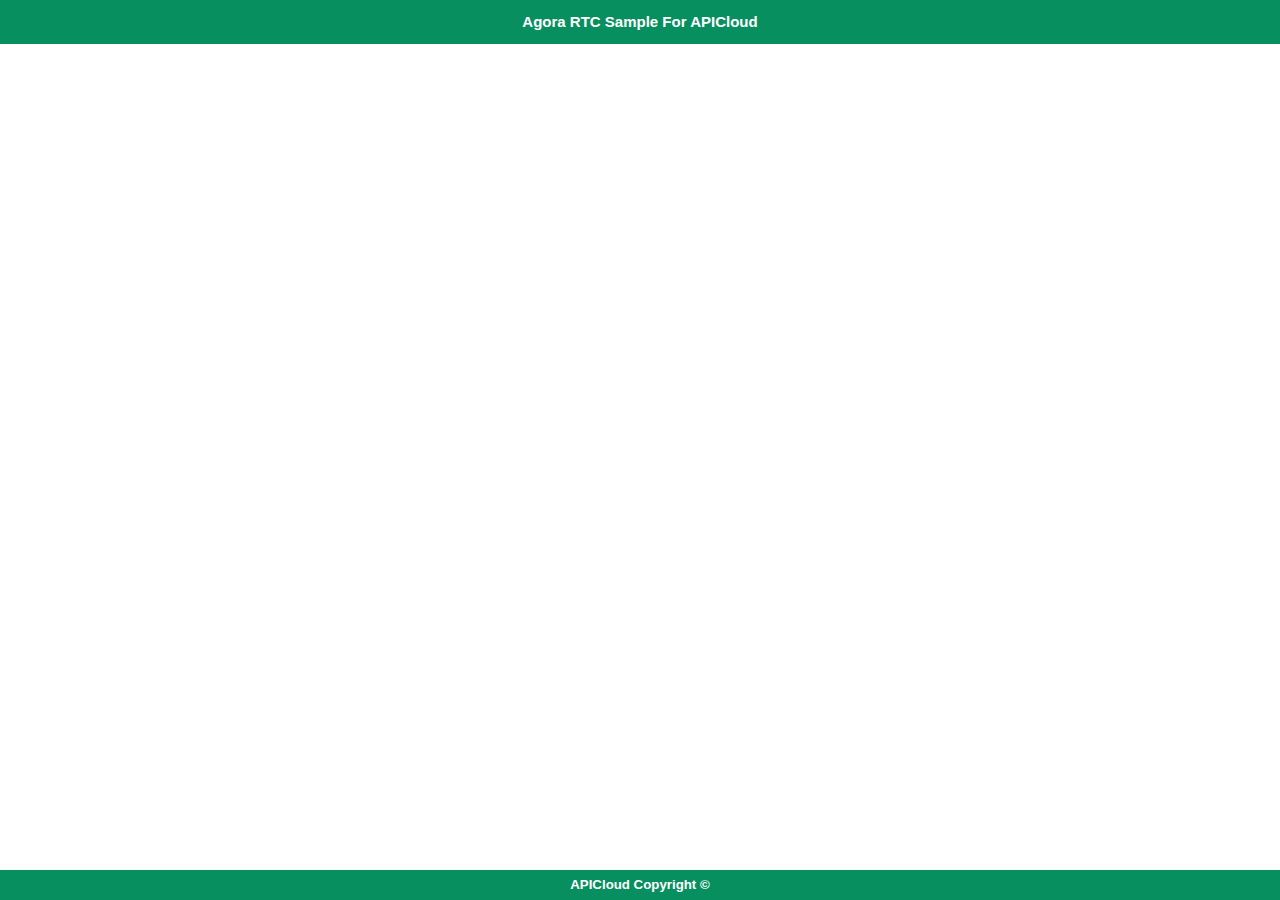
==== widget/index.html @ 3a8f64c9 "move app source code to common widget" ====
<!DOCTYPE HTML>
<html>

<head>
    <meta charset="UTF-8">
    <meta name="viewport" content="maximum-scale=1.0, minimum-scale=1.0, user-scalable=0, initial-scale=1.0, width=device-width" />
    <meta name="format-detection" content="telephone=no, email=no, date=no, address=no">
    <title>WinC</title>
    <link rel="stylesheet" type="text/css" href="css/api.css" />
    <link rel="stylesheet" type="text/css" href="css/box.css" />
    <script type="text/javascript" src="script/public.js"></script>
    <style>
        p {
    		color:#999;
    		padding:5px;
    	}
    </style>
    <script type="text/javascript">
        apiready = function () {
            fixStatusBar(); // 沉浸式效果，支持 iOS 7 及 Android 4.4 及以上
            openContent('index_frm.html', 'index_frm'); // 打开主 frame
            $('year').innerHTML = new Date().getFullYear();
        };
    </script>
</head>

<body>
    <div id="wrap">
        <div id='header'>
            <h1>Agora RTC Sample For APICloud </h1>
        </div>
        <div id="main"></div>
        <div id="footer">
            <h5>APICloud Copyright &copy;<span id="year"></span></h5>
        </div>
    </div>
</body>

</html>
---- widget/css/api.css ----
html{
	font-family: sans-serif;
}
html,body,header,section,footer,div,ul,ol,li,img,a,span,em,del,legend,center,strong,var,fieldset,form,label,dl,dt,dd,cite,input,hr,time,mark,code,figcaption,figure,textarea,h1,h2,h3,h4,h5,h6,p{
	margin:0;
	border:0;
	padding:0;
	font-style:normal;
}
html,body {
	-webkit-touch-callout:none;
	-webkit-text-size-adjust:none;
	-webkit-tap-highlight-color:rgba(0, 0, 0, 0);
	-webkit-user-select:none;
	background-color: #fff;
}

ol,ul{
	list-style:none;
}

html,body{
   height: 100%;
   width: 100%;
}
#wrap{
    height: 100%;
    display: -webkit-box;
    -webkit-box-orient: vertical;
    -webkit-flex-flow: column;
}
#header{
	display:-webkit-box;
	background-color: #078f5f; 
	color: #fff;
    width: 100%;
}
#header h1{
	text-align: center; 
    font-size: 15px; 
	height: 44px;
	-webkit-box-flex:1; 
	line-height: 44px; 
	margin: 0em; 
	color: #fff;
}

#main{
    -webkit-box-flex: 1; 
    -webkit-flex: 1;
}
#footer{
    height: 30px; 
	line-height: 30px;
    background-color: #078f5f; 
    width: 100%;
    text-align: center;
}
#footer h5{
    color: white;
}
---- widget/css/box.css ----
.center{
	display:-webkit-box;
	-webkit-box-orient:vertical;
	-webkit-box-pack:center;
}

.desbloack{ /**描述文字框**/
	border-color: #CCCCCC;
	-webkit-border-radius: 4px;
	border-style: dashed;
	border-width: 1px;
	color: #333333;
	font-size: 10px;
	padding: 5px;
	text-align: left;
	width: auto;
	min-height:80px;
    margin:8px 15px;
}

.textbloack{ /**文字框**/
	border-color: #CCCCCC;
	border-style: solid;
	border-width: 1px;
	color: #333333;
	font-size: 10px;
	padding: 5px;
	text-align: left;
	width: auto;
	min-height:30px;
    margin:8px 15px;
}

.row{ /**行**/
	width:auto;
	display:-webkit-box;
	-webkit-box-orient:horizontal;
	margin:5px;
}

.active{ /**九宫格项点击效果**/
	background-color: #CCC !important;
}

.clickitem { /**九宫格项**/
	width:100%;
	-webkit-box-flex:1;
	display:-webkit-box;
	-webkit-box-orient:vertical;
	-webkit-box-pack:center;
	-webkit-box-align:center;
	min-height:60px;
	background-color: #EEEEEE;
	border-color: #CCCCCC;
	border-style: solid;
	border-width: 1px;
	color: #333333;
	font-size: 14px;
	margin:5px;
}

.clickbtn { /**按钮**/
	width: auto;
    margin:8px 15px;
    border-color: #CCCCCC;
    -webkit-border-radius: 3px;
    border-style: solid;
    border-width: 1px;
    color: #333333;
    font: bold 18px;
    padding: 8px 0;
    text-align: center;
    background-color: #EEEEEE;
}

.itemtitle{ /**标题项**/
	margin:20px 5px;
	color:#222;
	font-size:14px;
	border-bottom:1px solid;
}

input{
	border-style: solid;
    border-width: 1px;
    color: #000;
    font-size:15px;
    padding:4px;
	border-color: #CCCCCC #CCCCCC #BBBBBB;
	background-color:#FFF;
    -webkit-border-radius: 2px;
    width: auto;
    margin:3px 15px;
}

img{
	margin:3px 15px;
	border-style: solid;
    border-width: 1px;
    border-color: #CCCCCC;
}

select{
	font-size:20px;
	width: 150px;
    margin:3px 15px;
}

lable{
	font-size:12px;
	margin:3px 5px 3px 15px;
}
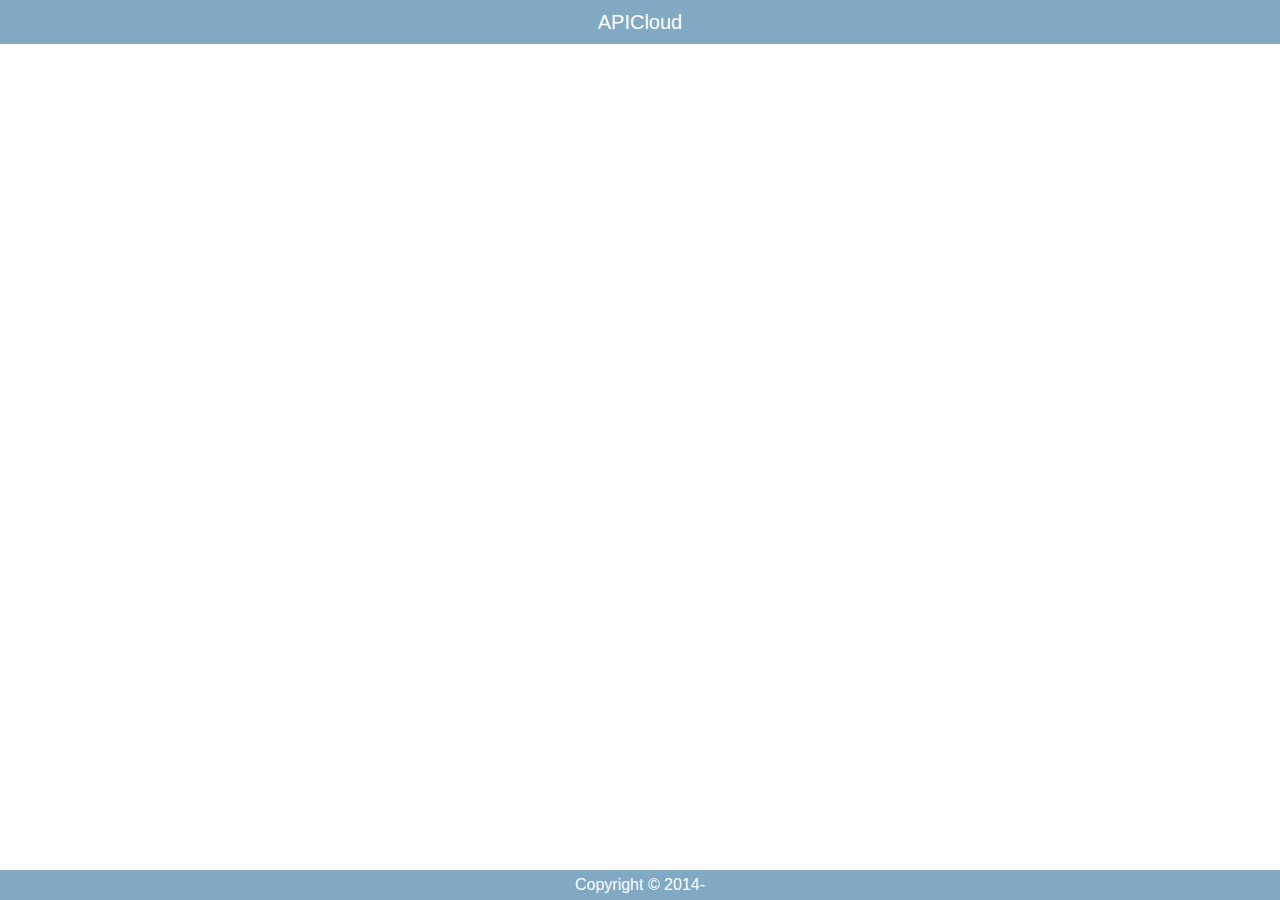
==== commit c5b83ced: "[Android]update rtc sdk to 3.7.0" ====
--- a/widget/index.html
+++ b/widget/index.html
@@ -1,39 +1,89 @@
-<!DOCTYPE HTML>
+<!doctype html>
 <html>
 
 <head>
-    <meta charset="UTF-8">
-    <meta name="viewport" content="maximum-scale=1.0, minimum-scale=1.0, user-scalable=0, initial-scale=1.0, width=device-width" />
-    <meta name="format-detection" content="telephone=no, email=no, date=no, address=no">
-    <title>WinC</title>
-    <link rel="stylesheet" type="text/css" href="css/api.css" />
-    <link rel="stylesheet" type="text/css" href="css/box.css" />
-    <script type="text/javascript" src="script/public.js"></script>
-    <style>
-        p {
-    		color:#999;
-    		padding:5px;
-    	}
+    <meta charset="utf-8">
+    <meta name="viewport" content="maximum-scale=1.0,minimum-scale=1.0,user-scalable=0,initial-scale=1.0,width=device-width" />
+    <meta name="format-detection" content="telephone=no,email=no,date=no,address=no">
+    <title>Hello APP</title>
+    <link rel="stylesheet" type="text/css" href="./css/api.css" />
+    <style type="text/css">
+        html,
+        body {
+            height: 100%;
+        }
+
+        .wrap {
+            display: -webkit-box;
+            -webkit-box-orient: vertical;
+            -webkit-flex-flow: column;
+        }
+
+        header {
+            height: 44px;
+            width: 100%;
+            text-align: center;
+            background-color: #81a9c3;
+            color: #fff;
+            line-height: 44px;
+            font-size: 20px;
+        }
+
+        .flex-1 {
+            -webkit-box-flex: 1;
+            -webkit-flex: 1;
+        }
+
+        footer {
+            height: 30px;
+            width: 100%;
+            background-color: #81a9c3;
+            color: white;
+            line-height: 30px;
+            text-align: center;
+        }
     </style>
-    <script type="text/javascript">
-        apiready = function () {
-            fixStatusBar(); // 沉浸式效果，支持 iOS 7 及 Android 4.4 及以上
-            openContent('index_frm.html', 'index_frm'); // 打开主 frame
-            $('year').innerHTML = new Date().getFullYear();
-        };
-    </script>
 </head>
 
-<body>
-    <div id="wrap">
-        <div id='header'>
-            <h1>Agora RTC Sample For APICloud </h1>
-        </div>
-        <div id="main"></div>
-        <div id="footer">
-            <h5>APICloud Copyright &copy;<span id="year"></span></h5>
-        </div>
-    </div>
+<body class="wrap">
+    <header>APICloud</header>
+    <section class="flex-1">
+
+    </section>
+    <footer>Copyright &copy; 2014-<span id="year"></span></footer>
 </body>
+<script type="text/javascript" src="./script/api.js"></script>
+<script type="text/javascript">
+    apiready = function() {
+        //输出Log，Log将显示在APICloud Studio控制台
+        console.log("Hello World! Hello APICloud!");
+
+        var header = $api.dom('header'); // 获取 header 标签元素
+        var footer = $api.dom('footer'); // 获取 footer 标签元素
+
+        // 1.修复开启沉浸式效果带来的顶部Header与手机状态栏重合的问题，最新api.js方法已支持适配iPhoneX；
+        // 2.默认已开启了沉浸式效果 config.xml中 <preference name="statusBarAppearance" value="true"/>
+        // 3.沉浸式效果适配支持iOS7+，Android4.4+以上版本
+        var headerH = $api.fixStatusBar(header);
+        // 最新api.js为了适配iPhoneX增加的方法，修复底部Footer部分与iPhoneX的底部虚拟横条键重叠的问题；
+        var footerH = $api.fixTabBar(footer);
+
+        api.openFrame({
+            name: 'main',
+            url: 'html/main.html',
+            bounces: true,
+            rect: { // 推荐使用Margin布局，用于适配屏幕的动态变化
+                marginTop: headerH, // main页面距离win顶部的高度
+                marginBottom: footerH, // main页面距离win底部的高度
+                w: 'auto' // main页面的宽度 自适应屏幕宽度
+            }
+        });
+
+        // 获取当前年份时间，并加载显示到页面
+        var year = $api.byId('year');
+        year.innerHTML = new Date().getFullYear();
+    };
+
+</script>
 
 </html>
--- a/widget/css/api.css
+++ b/widget/css/api.css
@@ -14,48 +14,68 @@
 	-webkit-user-select:none;
 	background-color: #fff;
 }
-
+nav,article,aside,details,main,header,footer,section,fieldset,figcaption,figure{
+	display: block;
+}
+img,a,button,em,del,strong,var,label,cite,small,time,mark,code,textarea{
+	display:inline-block;
+}
+header,section,footer {
+	position:relative;
+}
 ol,ul{
 	list-style:none;
 }
-
-html,body{
-   height: 100%;
-   width: 100%;
+input,button,textarea {
+	border:0;
+	margin:0;
+	padding:0;
+	font-size:1em;
+	line-height:1em;
+	/*-webkit-appearance:none;*/
+	background-color:rgba(0, 0, 0, 0);
 }
-#wrap{
-    height: 100%;
-    display: -webkit-box;
-    -webkit-box-orient: vertical;
-    -webkit-flex-flow: column;
+span{
+	display:inline-block;
 }
-#header{
-	display:-webkit-box;
-	background-color: #078f5f; 
-	color: #fff;
-    width: 100%;
+a:active, a:hover {
+  outline: 0;
 }
-#header h1{
-	text-align: center; 
-    font-size: 15px; 
-	height: 44px;
-	-webkit-box-flex:1; 
-	line-height: 44px; 
-	margin: 0em; 
-	color: #fff;
+a, a:visited{
+	text-decoration:none;
 }
 
-#main{
-    -webkit-box-flex: 1; 
-    -webkit-flex: 1;
+label, .wordWrap{
+    word-wrap: break-word;
+    word-break: break-all;
 }
-#footer{
-    height: 30px; 
-	line-height: 30px;
-    background-color: #078f5f; 
-    width: 100%;
-    text-align: center;
+table {
+  border-collapse: collapse;
+  border-spacing: 0;
 }
-#footer h5{
-    color: white;
+td,th {
+  padding: 0;
 }
+.clearfix:after{
+	content: ' ';
+	display: block;
+	clear: both;
+	visibility:hidden;
+	line-height: 0;
+	height:0;
+}
+.loading_more{
+	display: block;
+	height: 1.5em;
+	width: 100%;
+}
+.loading_more:before {
+	display: inline-block; vertical-align: text-bottom;
+	content: ' '; height: 16px; width: 16px; margin-right: 6px;
+	background: url(../image/loading_more.gif) no-repeat center;
+	-webkit-background-size: contain;
+	background-size: contain;
+} 
+.loading_more:after {
+	content: '加载更多';	
+}